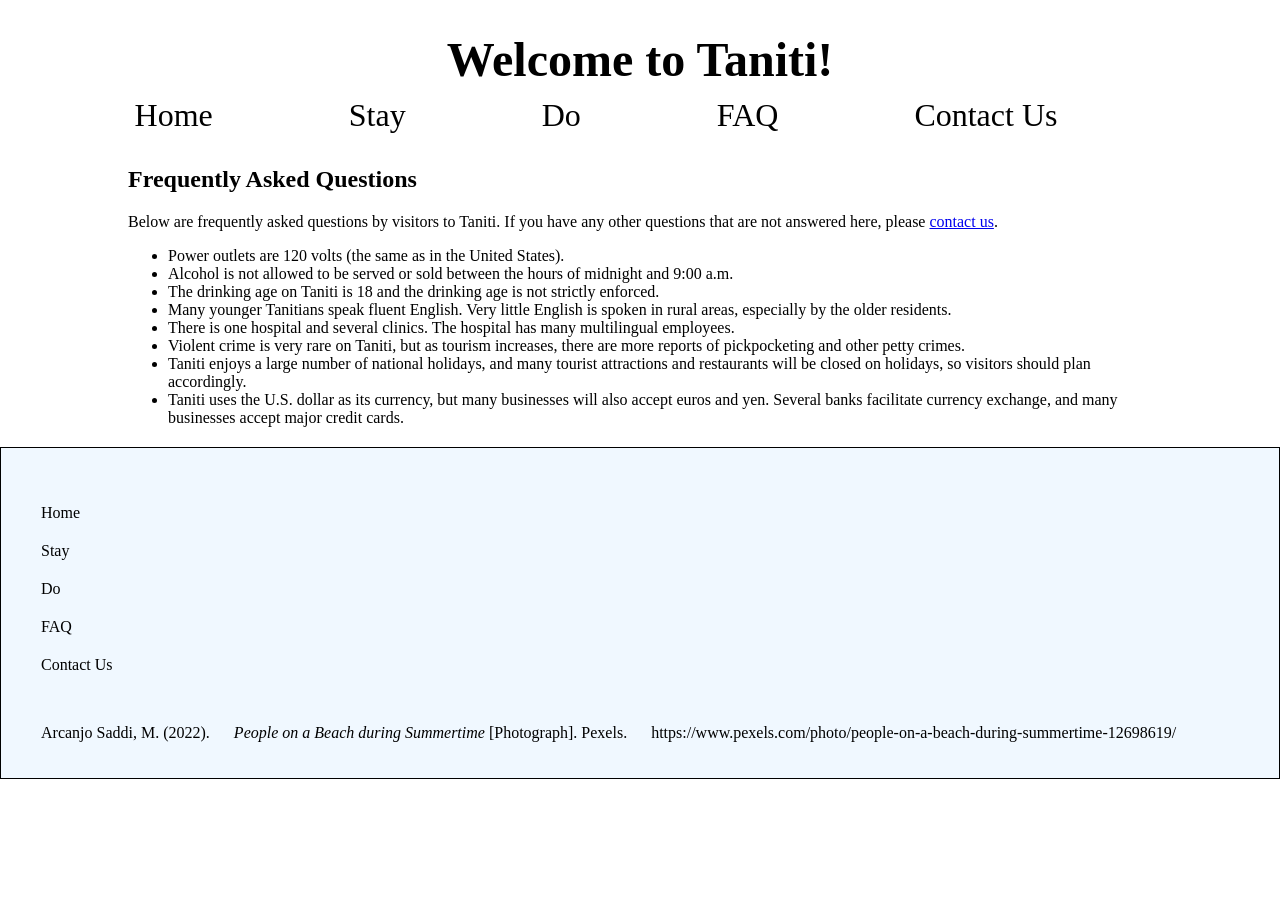
==== faq.html @ 44ab6389 "add files" ====
<!DOCTYPE html>
<!--[if lt IE 7]>      <html class="no-js lt-ie9 lt-ie8 lt-ie7"> <![endif]-->
<!--[if IE 7]>         <html class="no-js lt-ie9 lt-ie8"> <![endif]-->
<!--[if IE 8]>         <html class="no-js lt-ie9"> <![endif]-->
<!--[if gt IE 8]>      <html class="no-js"> <!--<![endif]-->
<html>
    <head>
        <meta charset="utf-8">
        <meta http-equiv="X-UA-Compatible" content="IE=edge">
        <title>Welcome to Taniti!</title>
        <meta name="description" content="">
        <meta name="viewport" content="width=device-width, initial-scale=1">
        <link rel="stylesheet" href="styles.css">
    </head>
    <body>
        <!--[if lt IE 7]>
            <p class="browsehappy">You are using an <strong>outdated</strong> browser. Please <a href="#">upgrade your browser</a> to improve your experience.</p>
        <![endif]-->
        
        <script src="" async defer></script>

        <header>
            <h1>Welcome to Taniti!</h1>
            <nav>
                <ul>
                    <li><a href="index.html">Home</a></li>
                    <div class="dropdown">
                        <a href="stay.html">Stay</a>
                        <div class="dropdown-content">
                            <span>Information on lodging and transportation.</span>
                        </div>
                    </div>
                    <div class="dropdown">
                        <a href="do.html">Do</a>
                        <div class="dropdown-content">
                            <span>Information on entertainment and sightseeing.</span>
                        </div>
                    </div>
                    <li><a href="faq.html">FAQ</a></li>
                    <li><a href="contact.html">Contact Us</a></li>
                </ul>
            </nav>
        </header>

        <main>
            <section id ="faq-section">
                <h2>Frequently Asked Questions</h2>
                <p>Below are frequently asked questions by visitors to Taniti. If you have any other questions that are not answered here, please <a href="contact.html">contact us</a>.</p>
                <ul>
                    <li>Power outlets are 120 volts (the same as in the United States).</li>
                    <li>Alcohol is not allowed to be served or sold between the hours of midnight and 9:00 a.m.</li>
                    <li>The drinking age on Taniti is 18 and the drinking age is not strictly enforced.</li>
                    <li>Many younger Tanitians speak fluent English. Very little English is spoken in rural areas, especially by the older residents.</li>
                    <li>There is one hospital and several clinics. The hospital has many multilingual employees.</li>
                    <li>Violent crime is very rare on Taniti, but as tourism increases, there are more reports of pickpocketing and other petty crimes.</li>
                    <li>Taniti enjoys a large number of national holidays, and many tourist attractions and restaurants will be closed on holidays, so visitors should plan accordingly.</li>
                    <li>Taniti uses the U.S. dollar as its currency, but many businesses will also accept euros and yen. Several banks facilitate currency exchange, and many businesses accept major credit cards.</li>
                </ul>
            </section>
        </main>

        <footer>
            <div id="footer-nav">
                <ul>
                    <li><a href="index.html">Home</a></li>
                    <li><a href="stay.html">Stay</a></li>
                    <li><a href="do.html">Do</a></li>
                    <li><a href="faq.html">FAQ</a></li>
                    <li><a href="contact.html">Contact Us</a></li>
                </ul>
            </div>
            <p>
                Arcanjo Saddi, M. (2022). <i>People on a Beach during Summertime</i> [Photograph]. Pexels. <a href="https://www.pexels.com/photo/people-on-a-beach-during-summertime-12698619/">https://www.pexels.com/photo/people-on-a-beach-during-summertime-12698619/</a>
            </p>
        </footer>
    </body>
</html>
---- styles.css ----
* {
    box-sizing: border-box;
}

body {
    margin: 0;
}

header {
    width: 100%;
    margin-left: auto;
    margin-right: auto;
    text-align: center;
}

nav ul {
    list-style-type: none;
    margin-top: 10px;
}

h1 {
    font-size: 3em;
    margin-bottom: 10px;
}

nav ul li, div.dropdown {
    display: inline-block;
    padding-right: 4em;
}

nav {
    font-size: 2em;
}

header a {
    text-decoration: none;
    color: black;
    border: none;
}

header a:hover {
    border-bottom: 2px solid black;
}

#homepage-section img {
    display: block;
    width: 80%;
    margin-left: auto;
    margin-right: auto;
}

section {
    margin-top: 30px;
}

#stay-info, #do-info {
    display: block;
    position: absolute;
}

/* Dropdown */
.dropdown {
  position: relative;
  display: inline-block;
}

.dropdown-content {
  display: none;
  position: absolute;
  top: 4em;
  background-color: #f1f1f1;
  min-width: 160px;
  box-shadow: 0px 8px 16px 0px rgba(0,0,0,0.2);
  z-index: 1;
  font-size: 15px;
}

.dropdown a {
    z-index: 2;
}

.dropdown:hover .dropdown-content {
    display: block;
}

section {
    padding-left: 10%;
    padding-right: 10%;
    margin-left: auto;
    margin-right: auto;
}

/* Footer */
footer {
    border: 1px solid black;
    position: relatve;
    margin-top: 20px;
    bottom: 0;
    width: 100%;
    padding: 20px;
    background-color: aliceblue;
}

footer * {
    margin-left: 20px;
}

#footer-nav ul {
    list-style-type: none;
    margin-bottom: 50px;
    padding-left: 0;
    margin-left: 0;
}

#footer-nav ul li {
    margin-left: 0;
}

#footer-nav ul a {
    margin-left: 0;
}

#footer-nav ul li {
    padding-top: 20px;
}

footer a {
    text-decoration: none;
    color: black;
}

footer a:hover {
    border-bottom: 1px solid black;
}

/* Info page */
.info-section {
    width: 60%;
    display: inline-block;
    vertical-align: top;
}

.info-image {
    width: 39%;
    display: inline-block;
}

.info-image img {
    display: inline-block;
    width: 100%;
}

.info-section h2 {
    margin-top: 0;
}

/* Contact form */
#contact-form {
    width: 100%;
}

form input, form textarea {
    display: block;
    width: 100%;
    min-height: 30px;
    padding: 10px;
}

form label {
    display: block;
    margin-top: 20px;
}

form input[type='submit'] {
    margin-top: 40px;
    width: 10%
}

form {
    background-color: aliceblue;
    padding: 10px;
    border-radius: 10px;
}
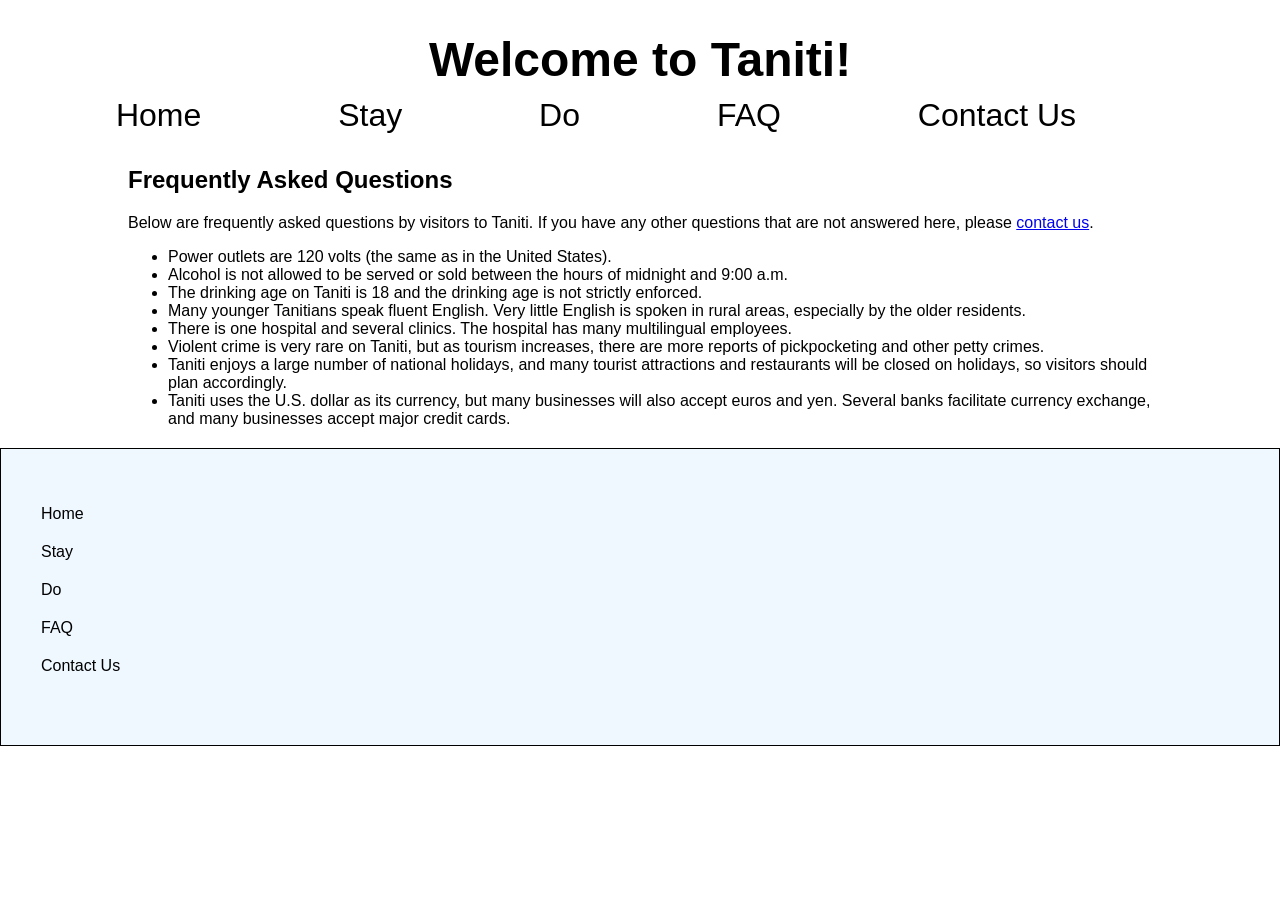
==== commit 601e90de: "Update faq.html" ====
--- a/faq.html
+++ b/faq.html
@@ -69,9 +69,6 @@
                     <li><a href="contact.html">Contact Us</a></li>
                 </ul>
             </div>
-            <p>
-                Arcanjo Saddi, M. (2022). <i>People on a Beach during Summertime</i> [Photograph]. Pexels. <a href="https://www.pexels.com/photo/people-on-a-beach-during-summertime-12698619/">https://www.pexels.com/photo/people-on-a-beach-during-summertime-12698619/</a>
-            </p>
         </footer>
     </body>
-</html>+</html>
--- a/styles.css
+++ b/styles.css
@@ -4,6 +4,7 @@
 
 body {
     margin: 0;
+    font-family:'Gill Sans', 'Gill Sans MT', Calibri, 'Trebuchet MS', sans-serif;
 }
 
 header {
